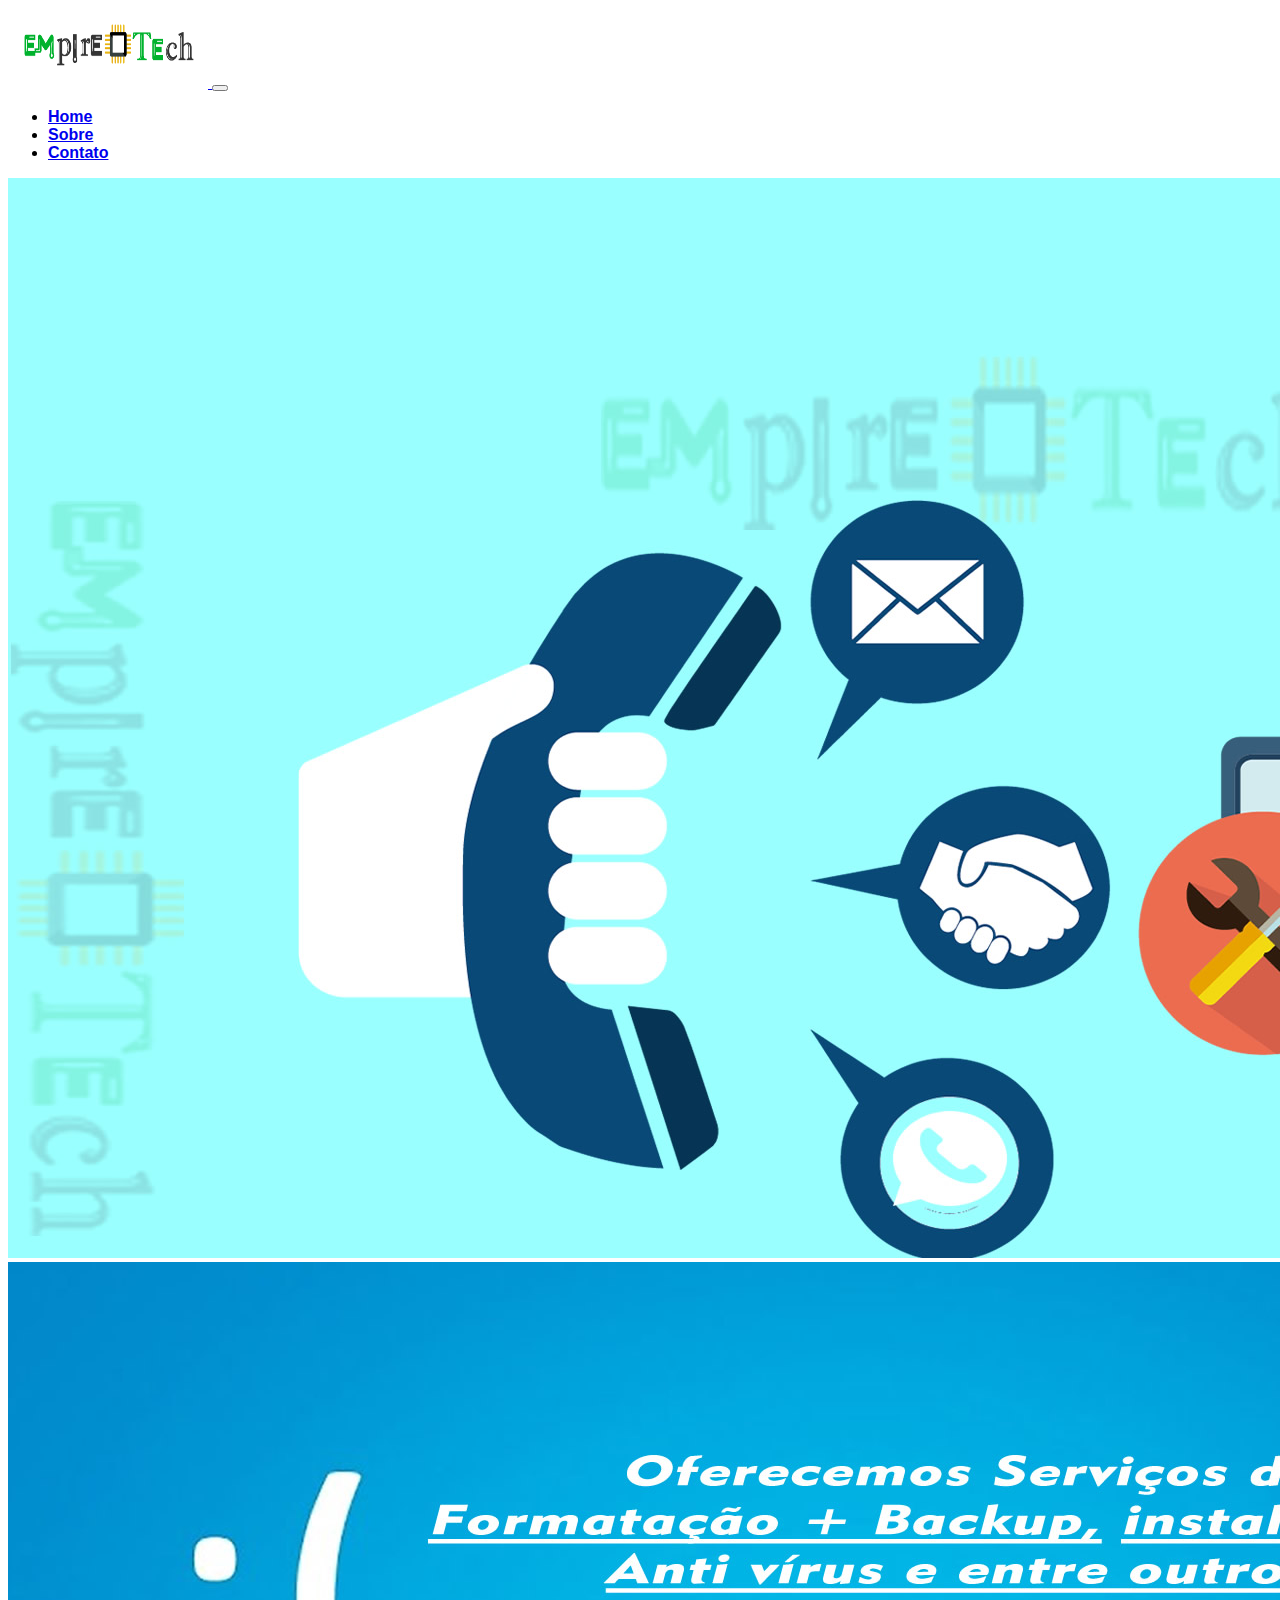
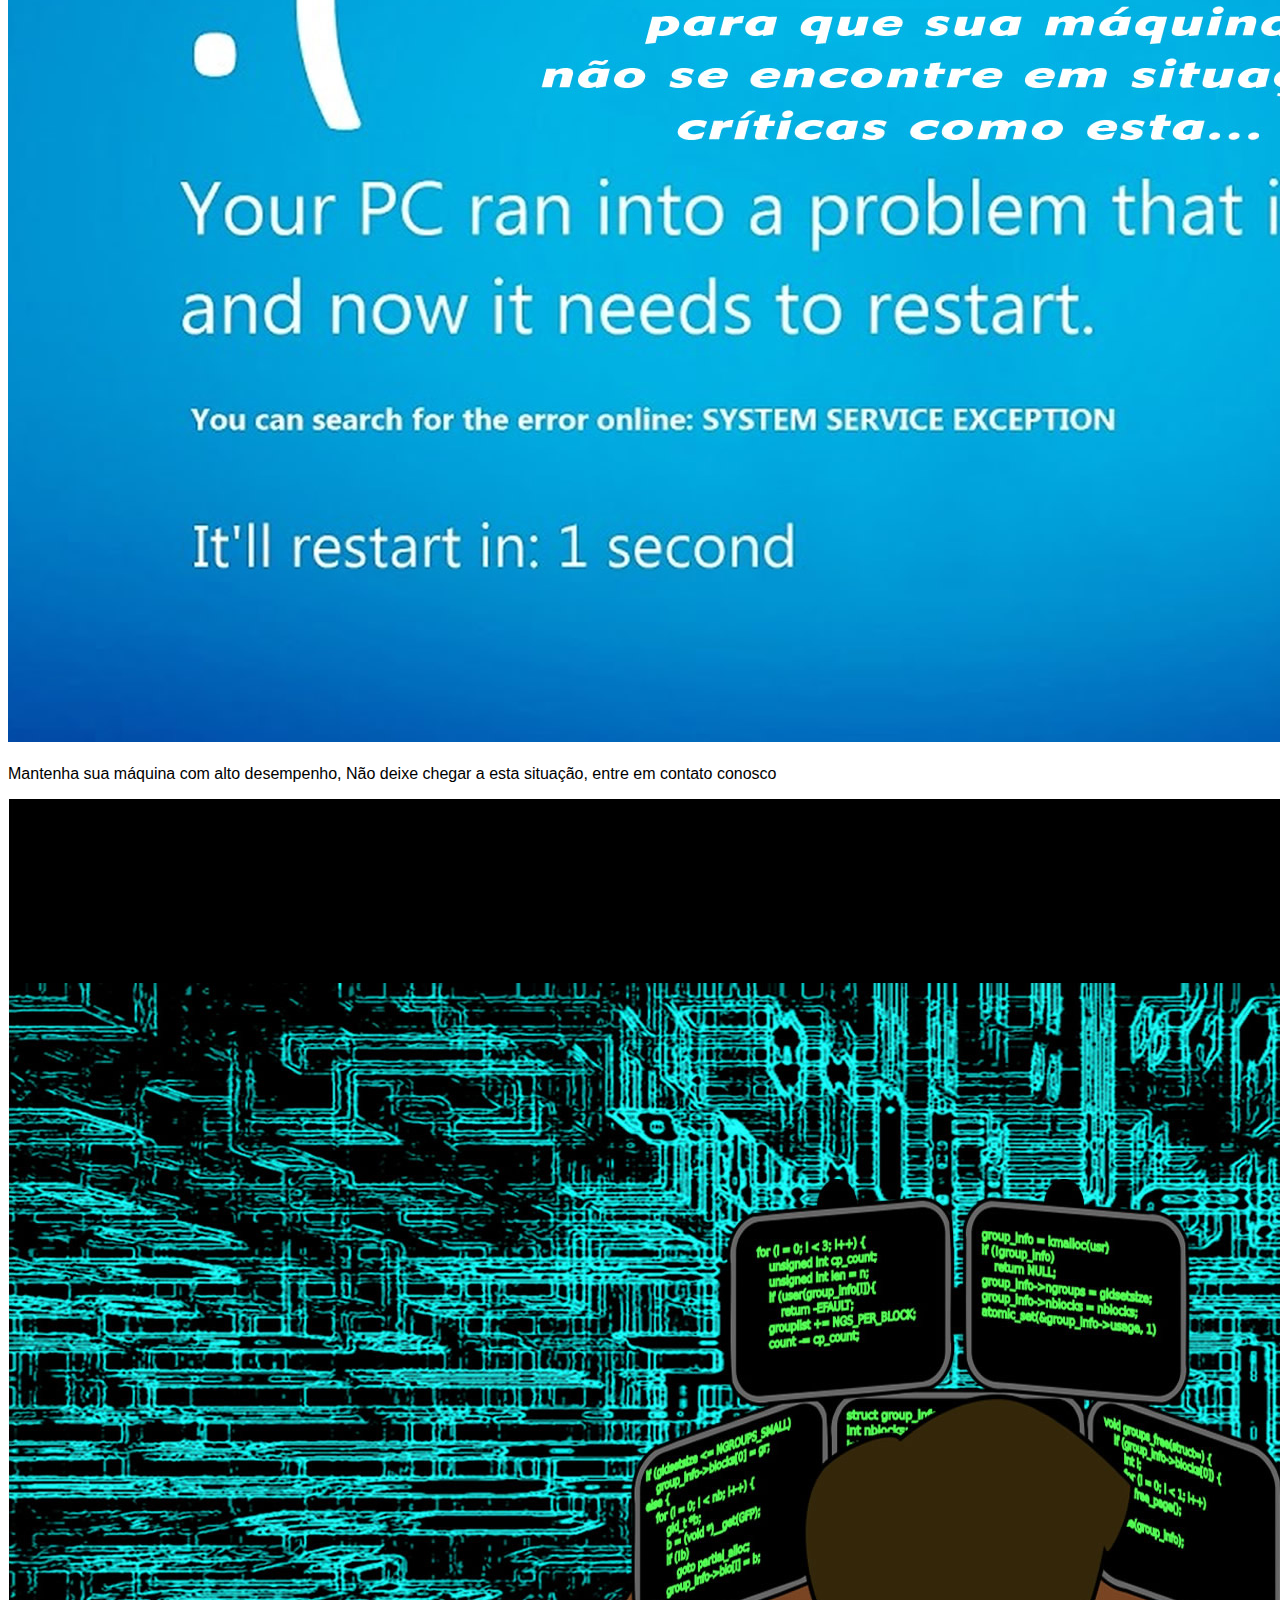
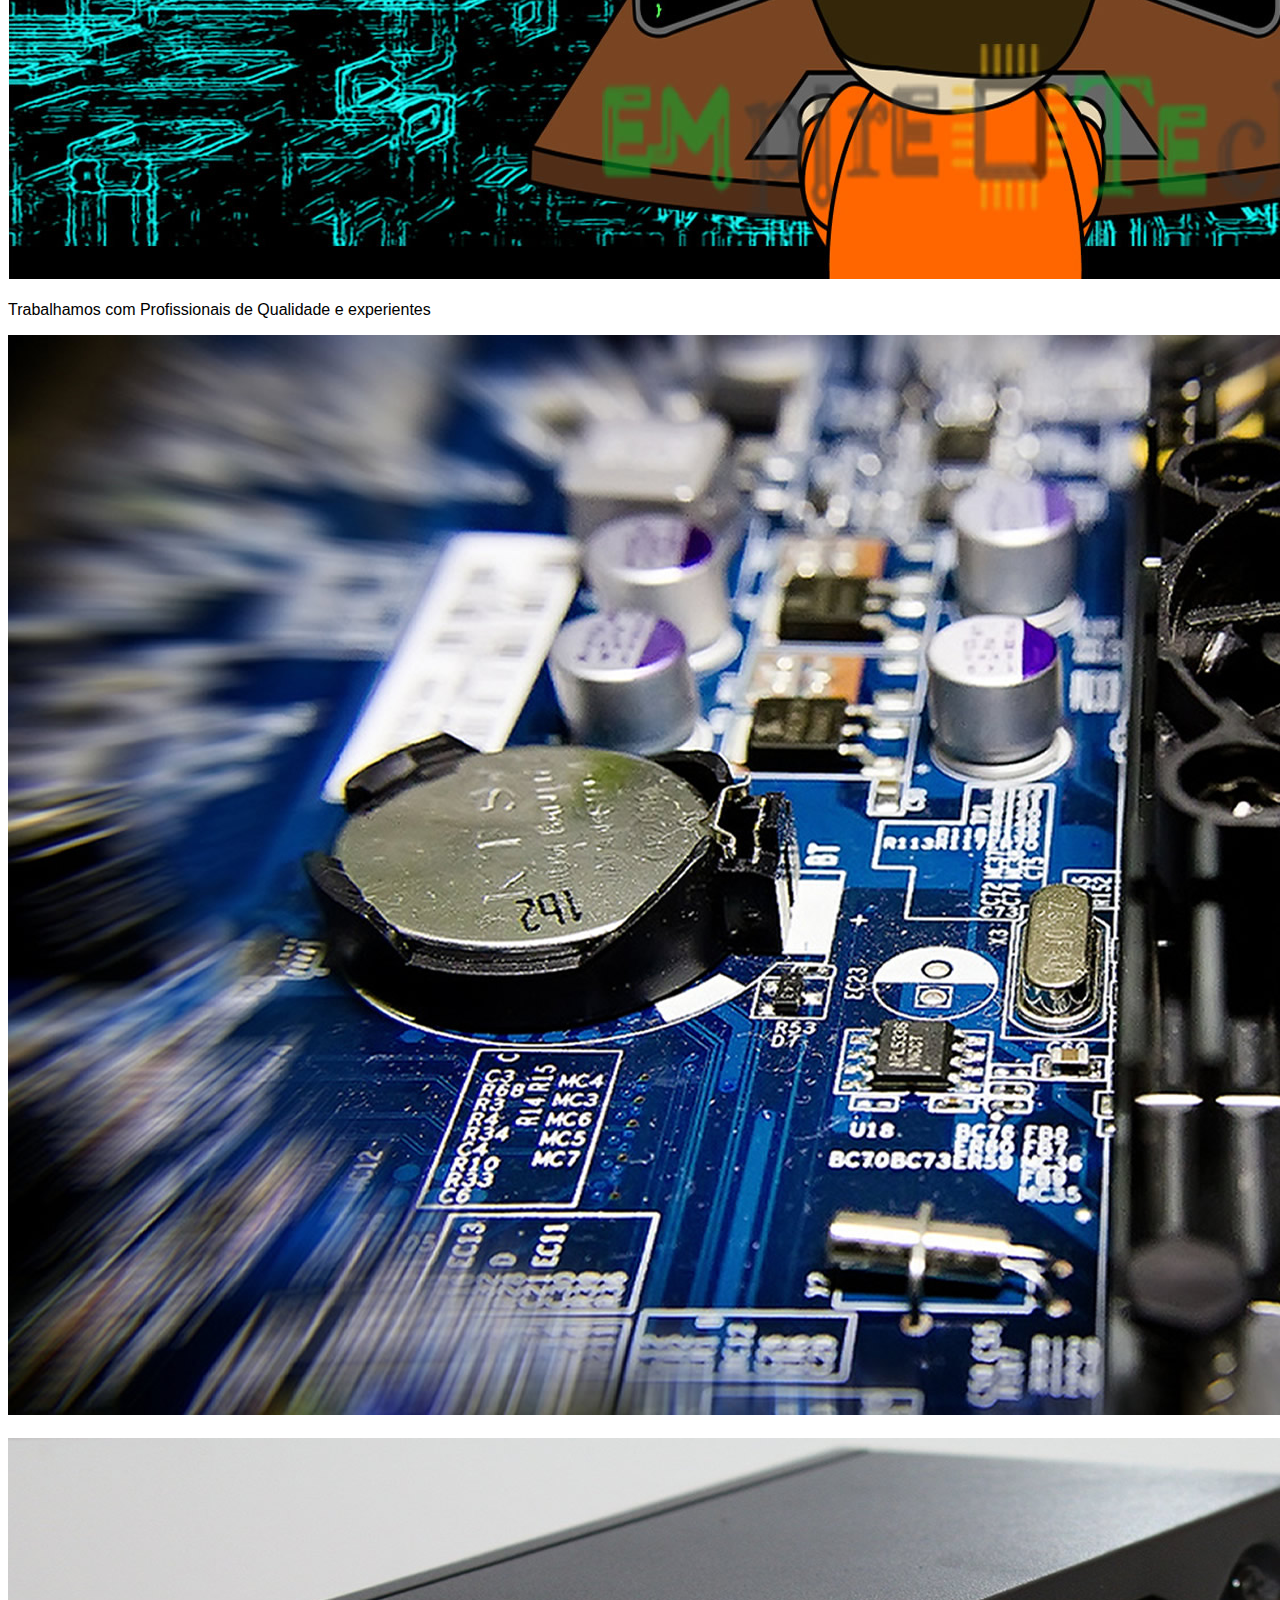
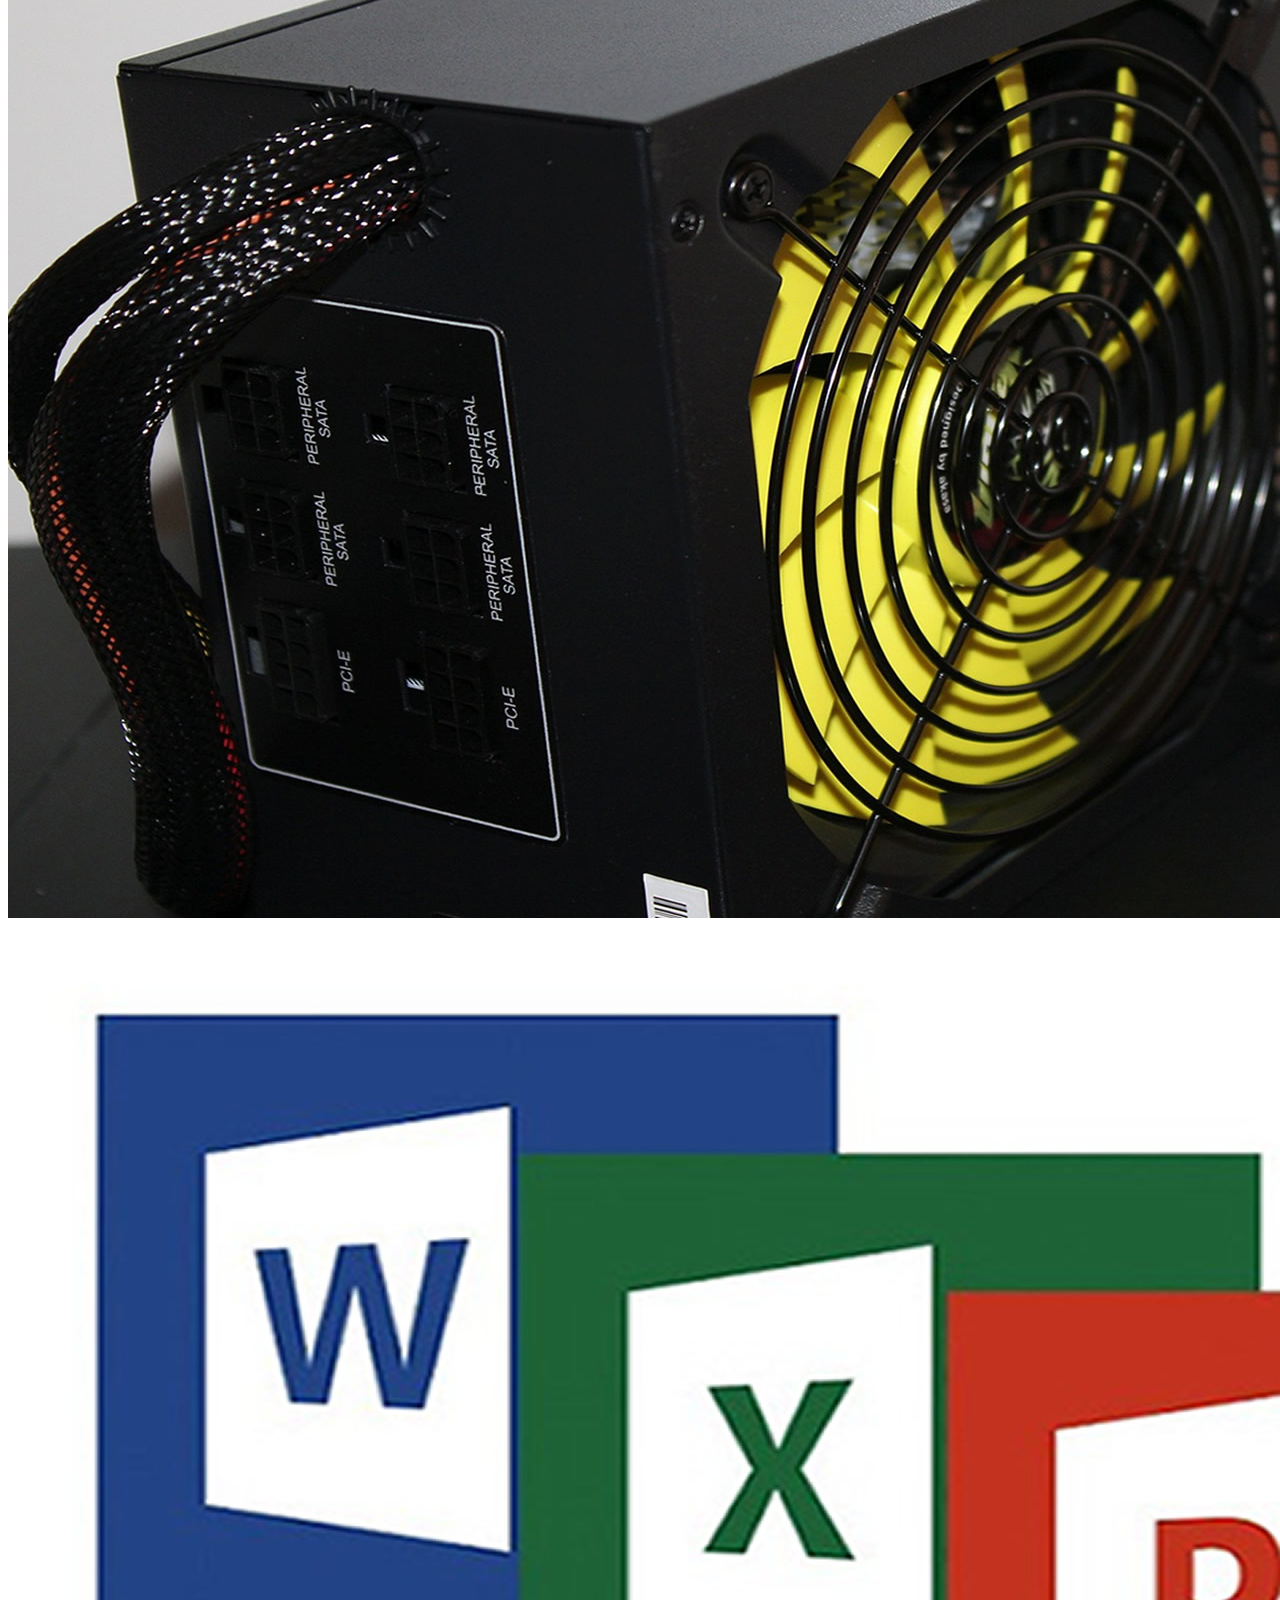
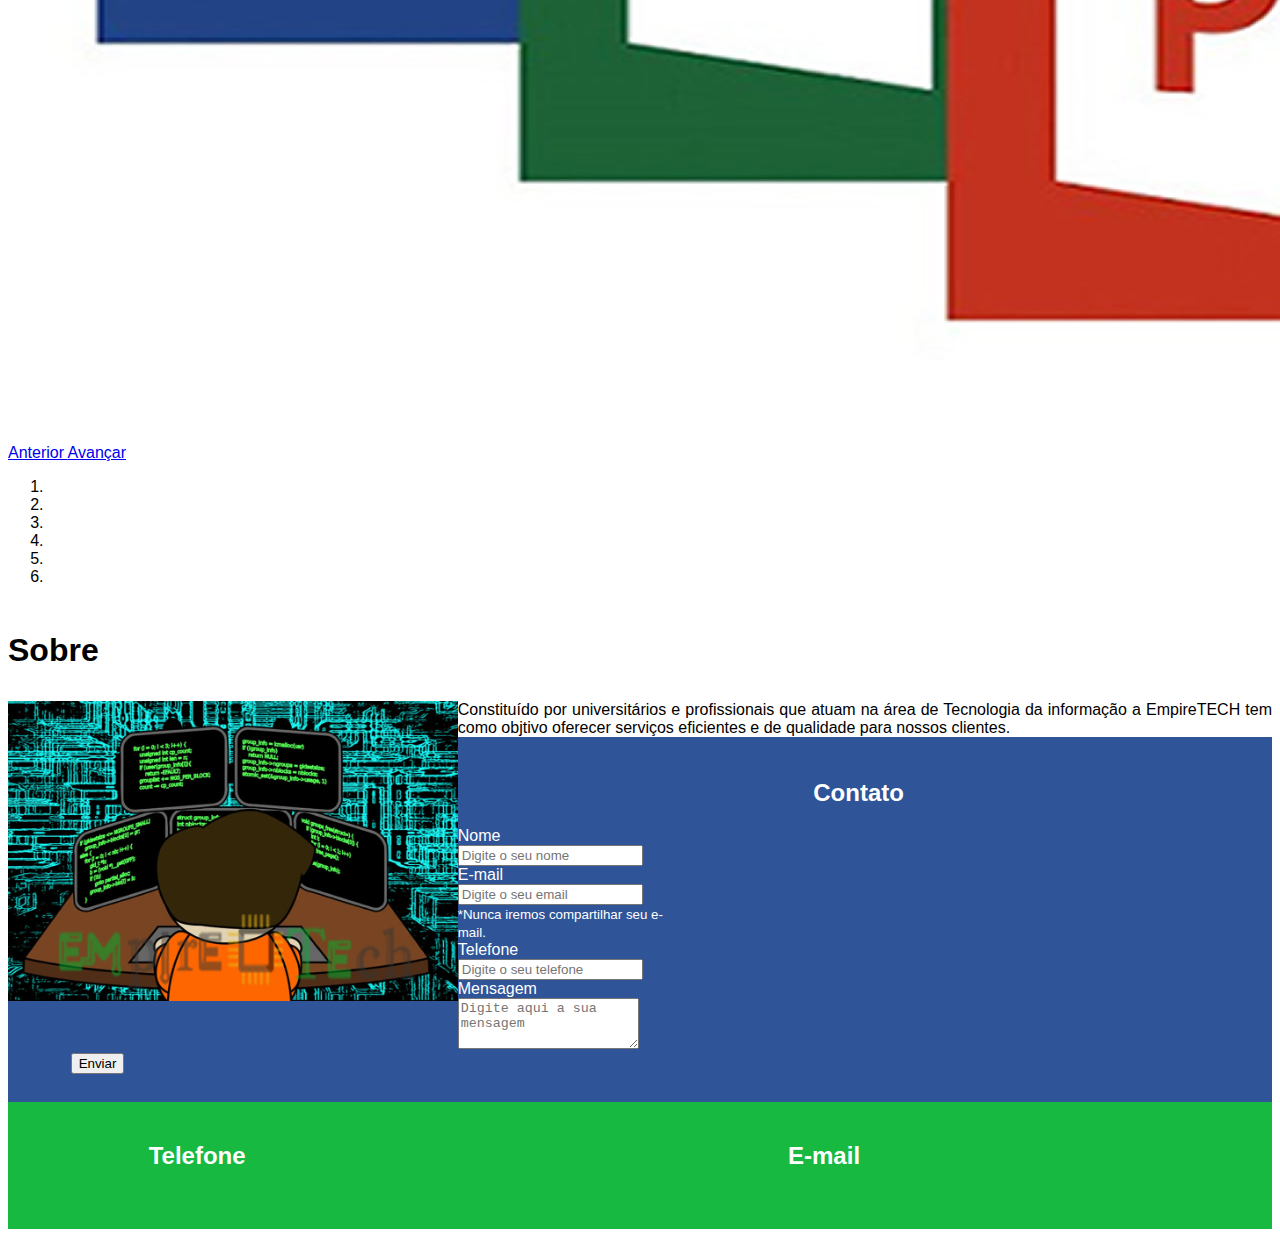
==== index1.html @ 5c29dca4 "Add files via upload" ====
<!DOCTYPE html>
<html lang="pt-br">

<head>
<!--Meta Tags -->
<meta charset="UTF-8">
<meta name="viewport" content="width=device-width, initial-scale=1, shrink-to-fit=no">
<meta http-equiv="X-UA-Compatible" content="ie=edge">
<!-- Imports -->
<link rel="stylesheet" href="https://stackpath.bootstrapcdn.com/bootstrap/4.1.3/css/bootstrap.min.css" integrity="sha384-MCw98/SFnGE8fJT3GXwEOngsV7Zt27NXFoaoApmYm81iuXoPkFOJwJ8ERdknLPMO" crossorigin="anonymous">
<link rel="stylesheet" href="css/main.css">
<!-- Título da página -->
<title>Empire-Tech</title>
<link rel="icon" href="img/logo-edit.png" type="image/x-icon"/>
</head>

<body>
<!-- NAVBAR -->
<nav class="navbar fixed-top navbar-expand-lg bg-white" id="nav">
	<div class="container">
		<a class="navbar-brand h1 mb-0" href="#carouselSite">
			<img src="img/logo_transparente_F.png" style="width: 200px; height: 80px;">
		</a>
		<button class="navbar-toggler navbar-light bg-light" type="button" data-toggle="collapse" data-target="#navbarSite" aria-controls="navbarSite" aria-expanded="false" aria-label="Toggle navigation">
			<span class="navbar-toggler-icon"></span>
		</button>

		<div class="collapse navbar-collapse" id="navbarSite">
			<ul class="navbar-nav ml-auto">
				<li class="nav-item">
                     <a class="nav-link  text-success" href="#carouselSite"><b>Home</b></a>
                 </li>
				<li class="nav-item">
                    <a class=" nav-link  text-success" href="#sobreSite"><b>Sobre</b></a>
                </li>
				<li class="nav-item">
					<a class="nav-link text-success" href="#secContato"><b>Contato</b></a>
				</li>
			</ul>
		</div>
	</div>
</nav>

<!-- CARROSSEL IMAGENS -->
<div id="carouselSite" class="carousel slide" data-ride="carousel">
	<div class="carousel-inner">
		<div class="carousel-item active">
			<img src="img/tech-.jpg" class="img-fluid d-block">
		</div>
		<div class="carousel-item">
			<img src="img/merda-desk.jpg" alt="logoAFN" class="img-fluid d-block">
			<div class="carousel-caption d-none d-md-block">
				<h3></h3>
				<p>Mantenha sua máquina com alto desempenho, Não deixe chegar a esta situação, entre em contato conosco</p>
			</div>
		</div>
		<div class="carousel-item">
			<img src="img/tech-2.jpg" alt="logoAFN" class="img-fluid d-block">
			<div class="carousel-caption d-none d-md-block">
				<h3> </h3>
				<p>Trabalhamos com Profissionais de Qualidade e experientes</p>
			</div>
		</div>
		<div class="carousel-item">
			<img src="img/bios-teste.jpg" alt="logoAFN" class="img-fluid d-block">
			<div class="carousel-caption d-none d-md-block">
				<h3> </h3>
				<p></p>
			</div>
		</div>
		<div class="carousel-item">
			<img src="img/fonte-teste.jpg" alt="logoAFN" class="img-fluid d-block">
			<div class="carousel-caption d-none d-md-block">		
				<h3> </h3>
				<p></p>
			</div>
		</div>
		<div class="carousel-item">
			<img src="img/office-teste.jpg" alt="logoAFN" class="img-fluid d-block">
			<div class="carousel-caption d-none d-md-block">		
				<h3> </h3>
				<p></p>
			</div>
		</div>
	</div>
<!-- CARROSSEL BOTÕES DE CONTROLE -->
	<a class="carousel-control-prev" href="#carouselSite" role="button" data-slide="prev">
		<span class="carousel-control-prev-icon"></span>
		<span class="sr-only">Anterior</span>
	</a>
	<a class="carousel-control-next" href="#carouselSite" role="button" data-slide="next">
		<span class="carousel-control-next-icon"></span>
		<span class="sr-only">Avançar</span>
	</a>
<!-- CARROSSEL INDICADORES-->
	<ol class="carousel-indicators">
		<li data-target="carouselSite" data-slide-to="0" class="active"></li>
		<li data-target="carouselSite" data-slide-to="1"></li>
		<li data-target="carouselSite" data-slide-to="2"></li>
		<li data-target="carouselSite" data-slide-to="3"></li>
		<li data-target="carouselSite" data-slide-to="4"></li>
		<li data-target="carouselSite" data-slide-to="5"></li>
	</ol>
</div>

<!-- SECTION SOBRE -->
<section id="sobreSite">
    <div class="container">
        <h2 class="py-4 text-center textbold cortexto">Sobre</h2>
        <div class="row">
            <div class="col-md-6">
                <img src="img/sobre.jpg" alt="sobre1" align="left" style="height: 300px; max-width: 100%;">
            </div>
            <div class="col-md-6 txt" align="right">
                <span class="cortexto recuo lead">Constituído por universitários e profissionais que atuam na área de Tecnologia da informação a EmpireTECH tem como objtivo oferecer serviços eficientes e de qualidade para nossos clientes.</span>
            </div>
        </div>
    </div>
</section>

<!-- SECTION CONTATO -->
<section id="secContato">
    <h2 class="contact-title" align="center">Contato</h2>
    <form class="formContato" data-toggle="validator" role="form" id="myForm" name="myForm" method="POST" action="./email.php">
        <div class="form-group">
            <label for="inputName" class="control-label">Nome</label>
            <input type="text" class="form-control" id="inputName" name="nome" placeholder="Digite o seu nome" required>
            <div class="help-block with-errors"></div>
        </div>
        <div class="form-group">
            <label for="inputEmail" class="control-label">E-mail</label>
            <input type="email" class="form-control" id="inputEmail" name="email" aria-describedby="emailHelp" placeholder="Digite o seu email" data-error="Digite um e-mail válido." required>

            <small id="emailHelp" class="form-text text-muted">*Nunca iremos compartilhar seu e-mail.</small>
            <div class="help-block with-errors"></div>
        </div>
        <div class="form-group">
            <label for="inputFone" class="control-label">Telefone</label>
            <input type="tel" class="form-control" id="inputFone" name="telefone" placeholder="Digite o seu telefone" pattern="\([0-9]{2}\) [0-9]{4,6}-[0-9]{3,4}$" required onkeyup="mascara(this, mtel);">
            <div class="help-block with-errors"></div>
        </div>
        <div class="form-group">
            <label for="Textarea1">Mensagem</label>
            <textarea class="form-control" id="Textarea1" name="msg" rows="3" placeholder="Digite aqui a sua mensagem"></textarea>
            <div class="help-block with-errors"></div>
        </div>
        <div class="btnContato" id="btnConta">
            <button type="submit" class="btn btn-success" >Enviar</button>
        </div>
    </form>
</section>

    <!-- SECTION RODAPÉ -->  
    <footer id="rodape">
        <div class="flex-container">
            <div class="rodape-footer">
                <h2 class="rodapeTitle">Telefone</h2>
                <p><br>
               </p>
            </div>
            <div class="rodape-footer">
                <h2 class="rodapeTitle"></h2>
                <p><br>
                </p>
            </div>
            <div class="rodape-footer">
                <h2 class="rodapeTitle">E-mail</h2>
                <p></p>
            </div>
            <div class="rodape-footer">
      
            </div>
        </div>
    </footer>

<script src="https://code.jquery.com/jquery-3.3.1.slim.js" integrity="sha256-fNXJFIlca05BIO2Y5zh1xrShK3ME+/lYZ0j+ChxX2DA=" crossorigin="anonymous"></script>
<script src="https://cdnjs.cloudflare.com/ajax/libs/popper.js/1.14.3/umd/popper.min.js" integrity="sha384-ZMP7rVo3mIykV+2+9J3UJ46jBk0WLaUAdn689aCwoqbBJiSnjAK/l8WvCWPIPm49" crossorigin="anonymous"></script>
<script src="https://stackpath.bootstrapcdn.com/bootstrap/4.1.3/js/bootstrap.min.js" integrity="sha384-ChfqqxuZUCnJSK3+MXmPNIyE6ZbWh2IMqE241rYiqJxyMiZ6OW/JmZQ5stwEULTy" crossorigin="anonymous"></script>

</body>

<script type="text/javascript">
	// Select all links with hashes
$('a[href*="#"]')
  // Remove links that don't actually link to anything
  .not('[href="#"]')
  .not('[href="#0"]')
  .click(function(event) {
    // On-page links
    if (
      location.pathname.replace(/^\//, '') == this.pathname.replace(/^\//, '') 
      && 
      location.hostname == this.hostname
    ) {
      // Figure out element to scroll to
      var target = $(this.hash);
      target = target.length ? target : $('[name=' + this.hash.slice(1) + ']');
      // Does a scroll target exist?
      if (target.length) {
        // Only prevent default if animation is actually gonna happen
        event.preventDefault();
        $('html, body').animate({
          scrollTop: target.offset().top
        }, 1000, function() {
          // Callback after animation
          // Must change focus!
          var $target = $(target);
          $target.focus();
          if ($target.is(":focus")) { // Checking if the target was focused
            return false;
          } else {
            $target.attr('tabindex','-1'); // Adding tabindex for elements not focusable
            $target.focus(); // Set focus again
          };
        });
      }
    }
  });
</script>


</html>
---- css/main.css ----
body {
	font-family: 'Quicksand', sans-serif;
}

h2 {
  font-weight: bold;
}

/* NAVBAR RESPONSIVA

.navbar.fixed-top.navbar-expand-lg.navbar-dark{
  background: rgba(255,255,255,0.85);
} */

.navbar-toggler-icon {
    
    border-radius: 4px;
}   

.navbar-toggler .collapsed{
  background:green;
}
.navbar-brand h1 mb-0 img {
	width: 90px;
	height: 80px;
	margin-left: 30px;
	margin-top: 5px;
}

.navbar-dark .navbar-nav .nav-link {
    color: #63d32f;
    font-size: 21px;
    font-weight: lighter;
    letter-spacing: 1px;
		margin: 10px;
    margin-left: 3px;
}

@media(max-width: 767px){
  .navbar.fixed-top.navbar-expand-lg.navbar-dark{
  background: rgb(255,255,255);
  position: fixed;
  }

	.carousel.slide{
		padding-top: 6.5em!important;
	}
}

/* SEÇÃO DE CONTATOS */

.formContato{
  padding-left: 50px;
  padding-bottom: 15px;
}

#secContato{
      background: url(../img/keyboard.jpg) no-repeat fixed center;
      background-color: #2f5498;
      background-size: cover;
      color: #fff;
      padding: 1%;

}

#emailHelp{
      color: #fff!important;
}

.form-group{
      width: 50%;
}

#btnConta{
      align-items: center;
}

.list-unstyled {
      color: yellow;
}
.has-error .control-label{
      color: yellow;
}

.formulario {
      padding-left: 5em;
}

@media(max-width: 990px){
      .form-group{
            width: 100%;
      }

      .formContato{
      padding-left: 5px;
      padding-bottom: 15px;
			padding-right: 5px;
      }

      .btnContato{
      text-align: center;
      }
}

.contact-title {
  padding-top: 10px;
}
/* FIM SEÇÃO DE CONTATOS */

/* SEÇÃO DE RODAPE */

#rodape{
      background-color:#17b940;
      color: #fff;
      padding: 0.4%;
}
.flex-container {
      display: flex;
      flex-direction: row;
      justify-content: space-around;
      text-align: center;
    }
@media(max-width: 786px){
      .flex-container {
            display: flex;
            flex-direction: column;
            text-align: center;
          }

      ul.rsociais-footer{
      list-style: none;
      display: inline-flex;
      padding-top: 15px;
      padding-left: 0px;
}
}

rodape-footer{
  padding: 10px 10px 10px 10px;
}

ul.rsociais-footer{
  list-style: none;
  display: inline-flex;
  padding-top: 30px;
}

.rslogo{
  width: 50px;
  height: 50px;
  padding: 8px 8px 8px 8px;
}

.rodapeTitle{
	padding-top: 15px;
}
/* FIM SEÇÃO DE RODAPE */

/* CARROUSEL */

.carousel-inner {

}

/*
@media(max-width: 786px) {
      .carousel-inner {
            padding-top: 110px;
      }
} */

.conteudo {
  width: 80%;
  background-color: rgba(255,255,255,0.7);
  position: relative;
  top: 98px;
  margin: auto;
}

.conteudo h2 {
  text-align: center;
  font-size: 20px;
  font-weight: bold;
  color: black;
}

/* SEÇÃO SOBRE */

.recuo{
  text-indent:3em;
}

.row.sobre{
  text-align: justify;
  padding-bottom: 45px;
  padding-left: 25px;
  padding-right: 25px;
}

.imgbackground{

background-repeat: no-repeat;
background-size: cover;
}

.cortexto{
      color: black;
}

.textbold{
      font-weight: bold;
}

.py-4.text-center.textbold.cortexto{
  padding-top: 20px !important;
  padding-bottom: 5px !important;
  font-size: 2rem;
}

.col-md-6.txt{
  text-align: justify;
}

@media(max-width: 767px){
  .col-md-6.txt{
    text-align: justify;
    padding-top: 15px;
  }

}
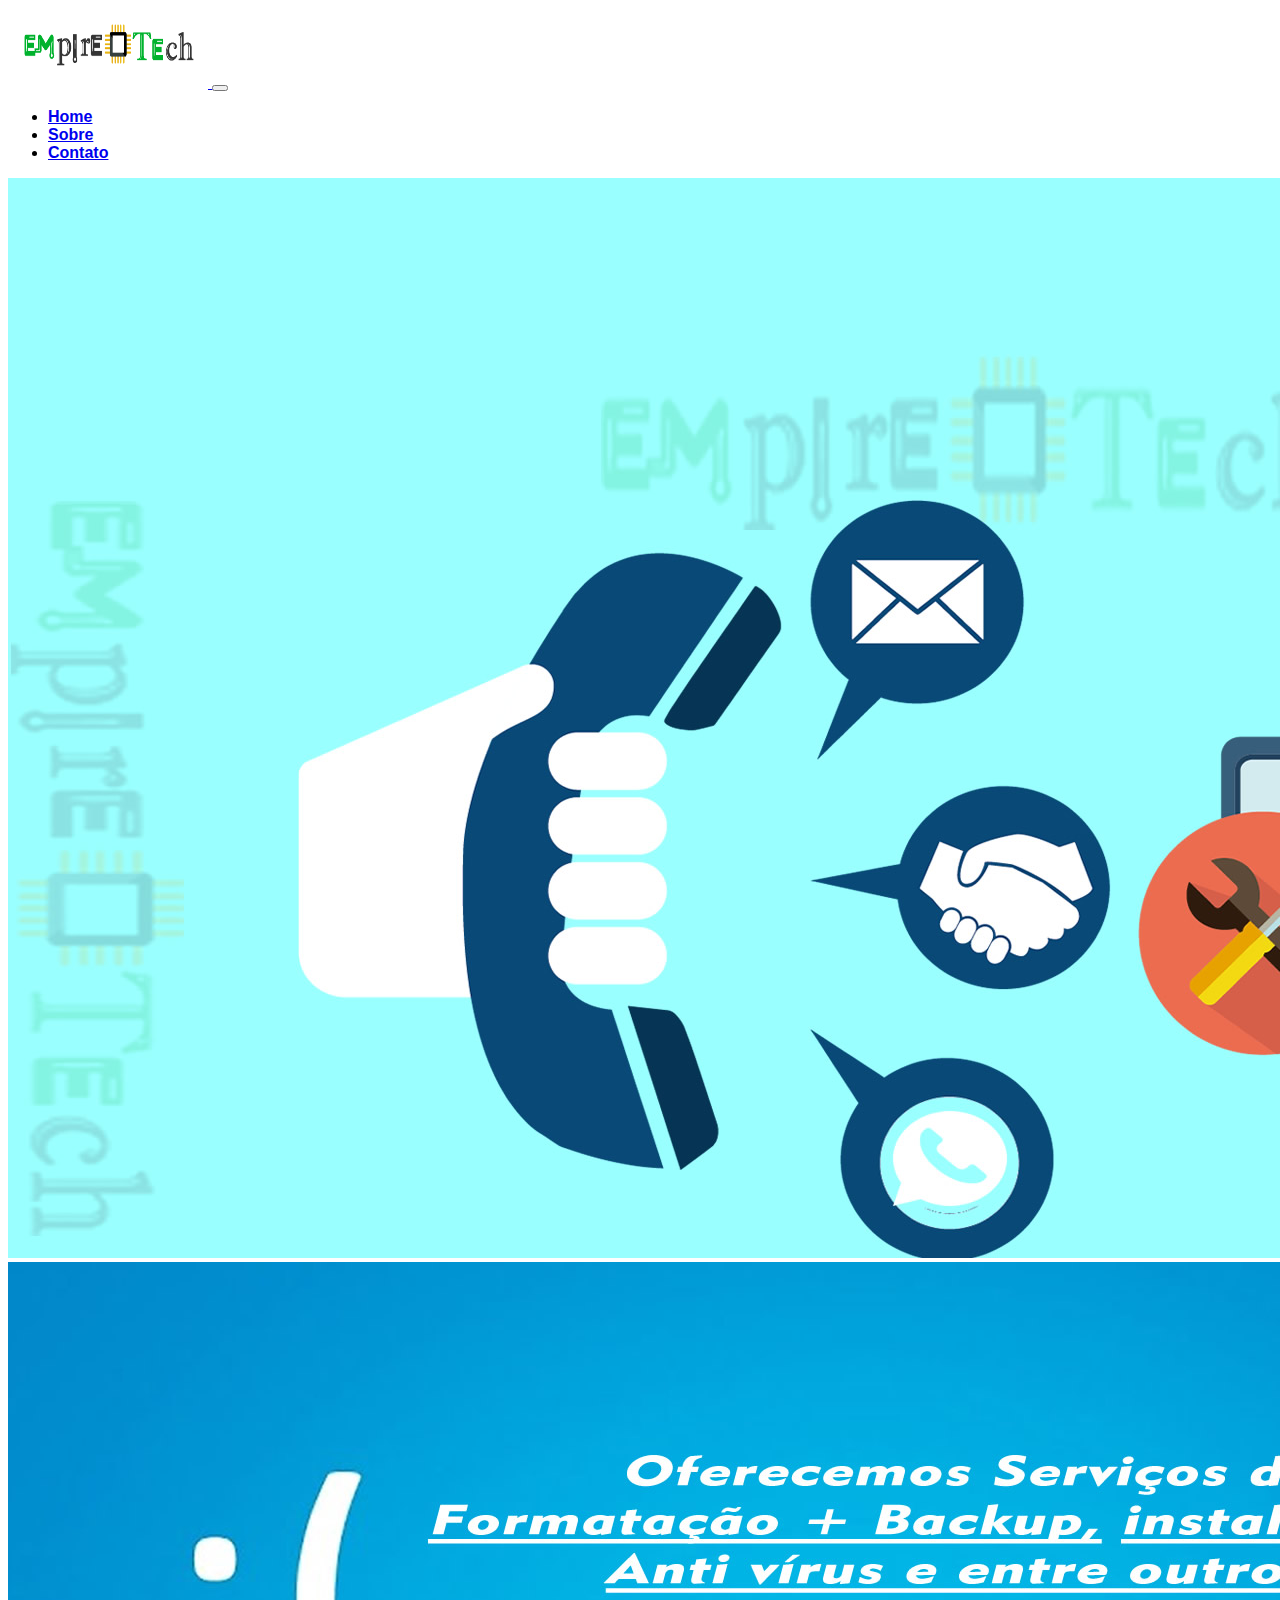
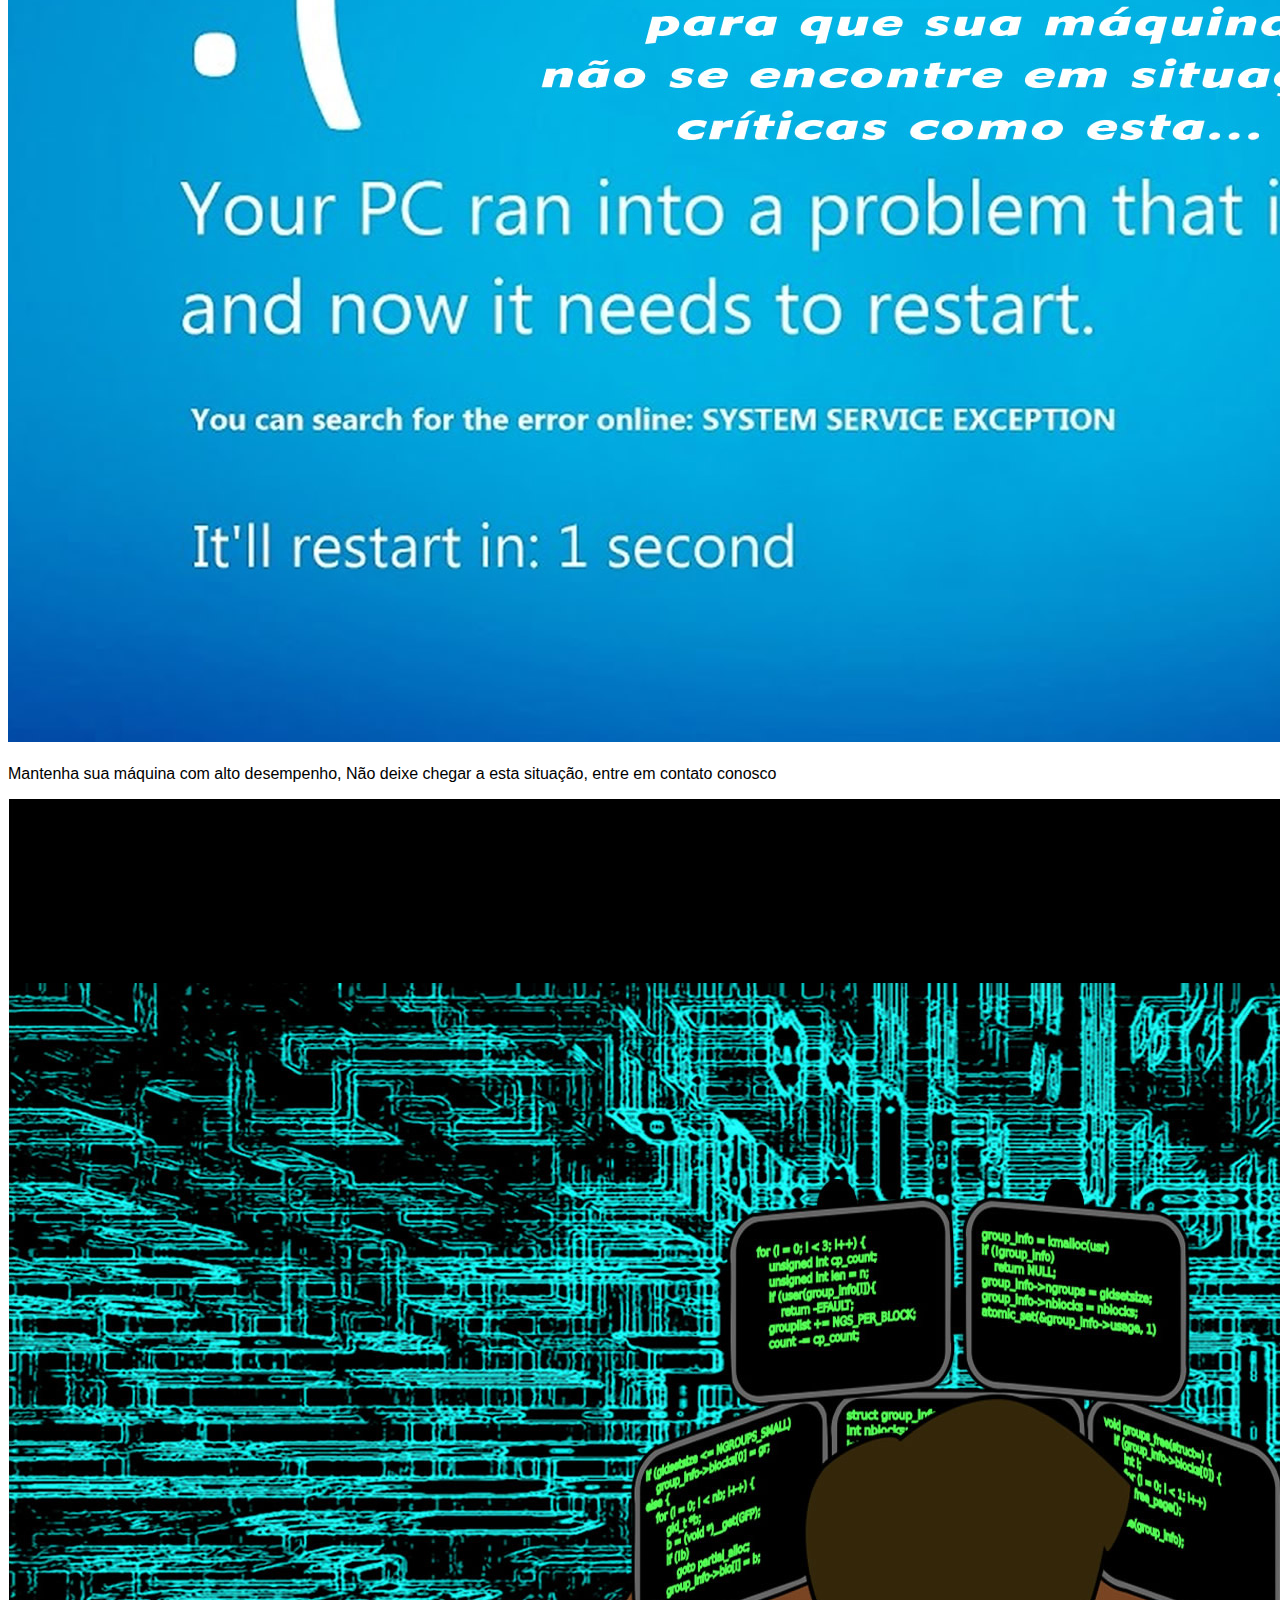
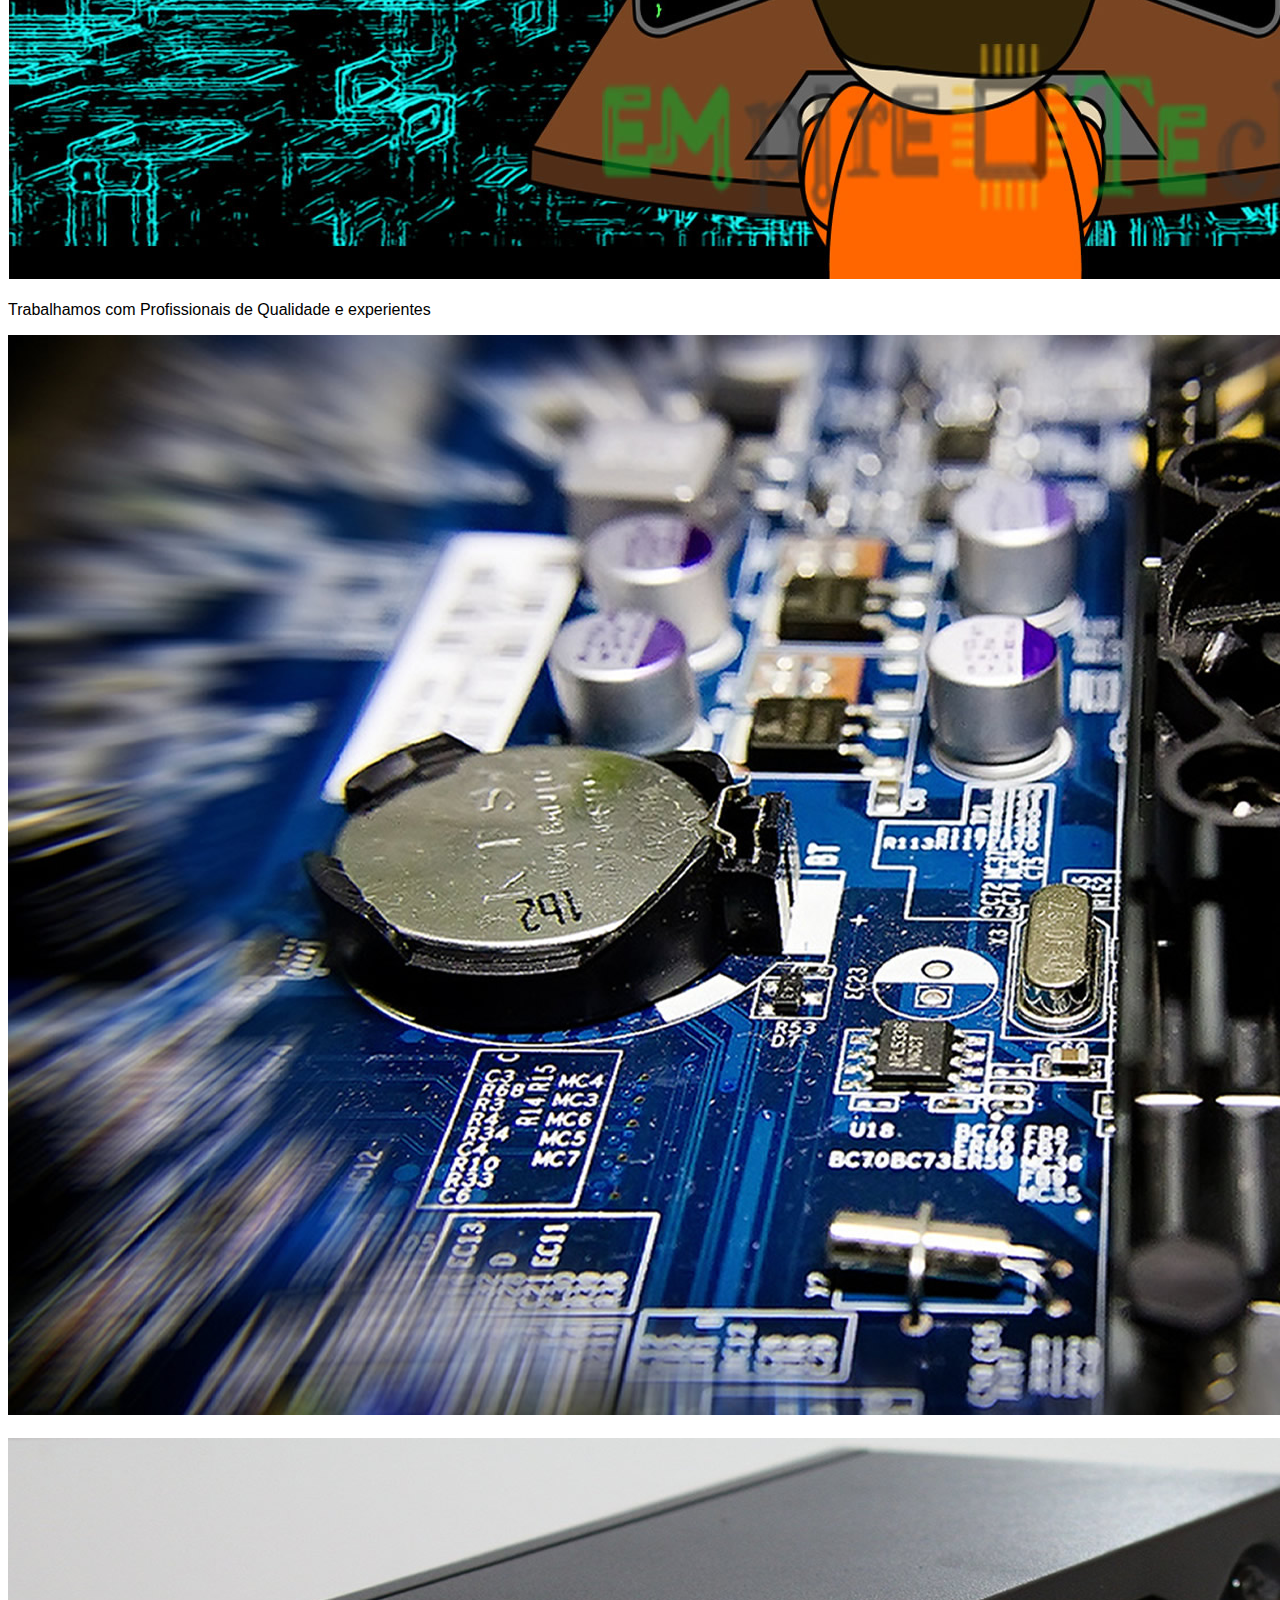
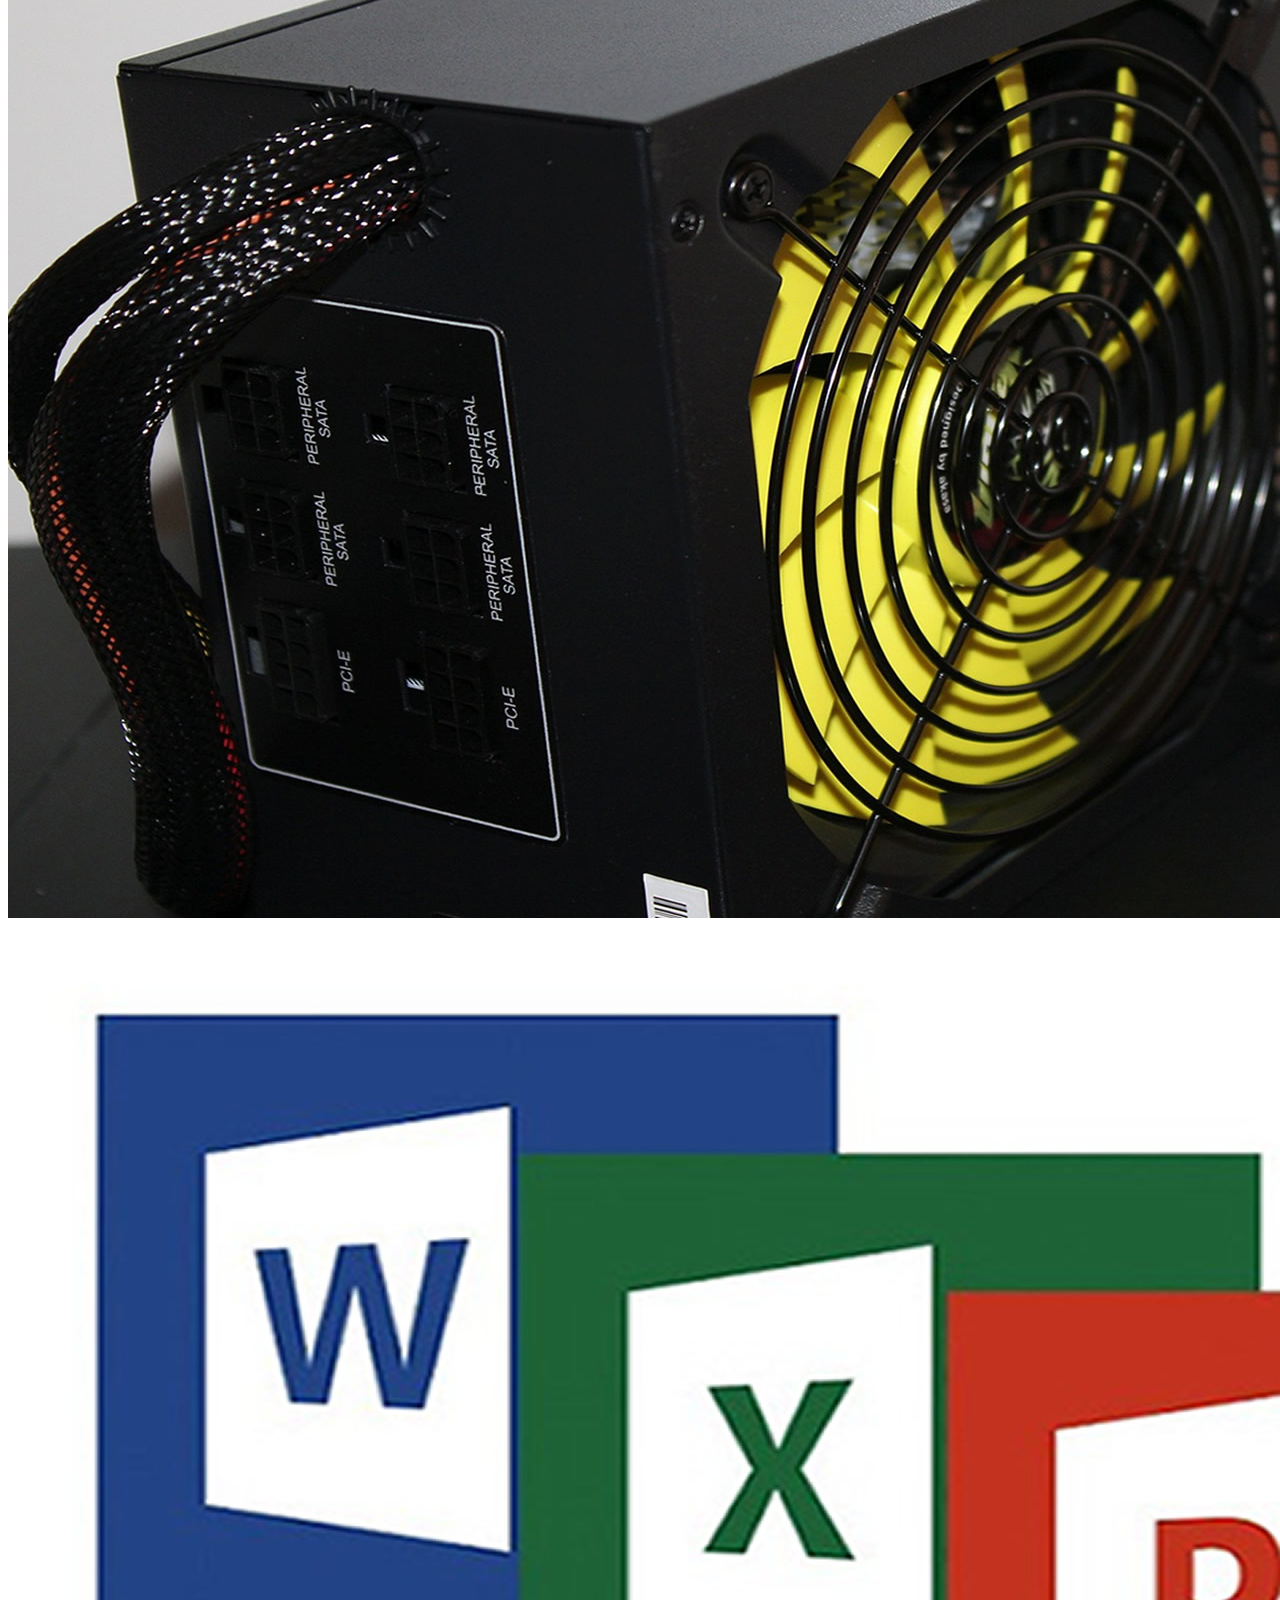
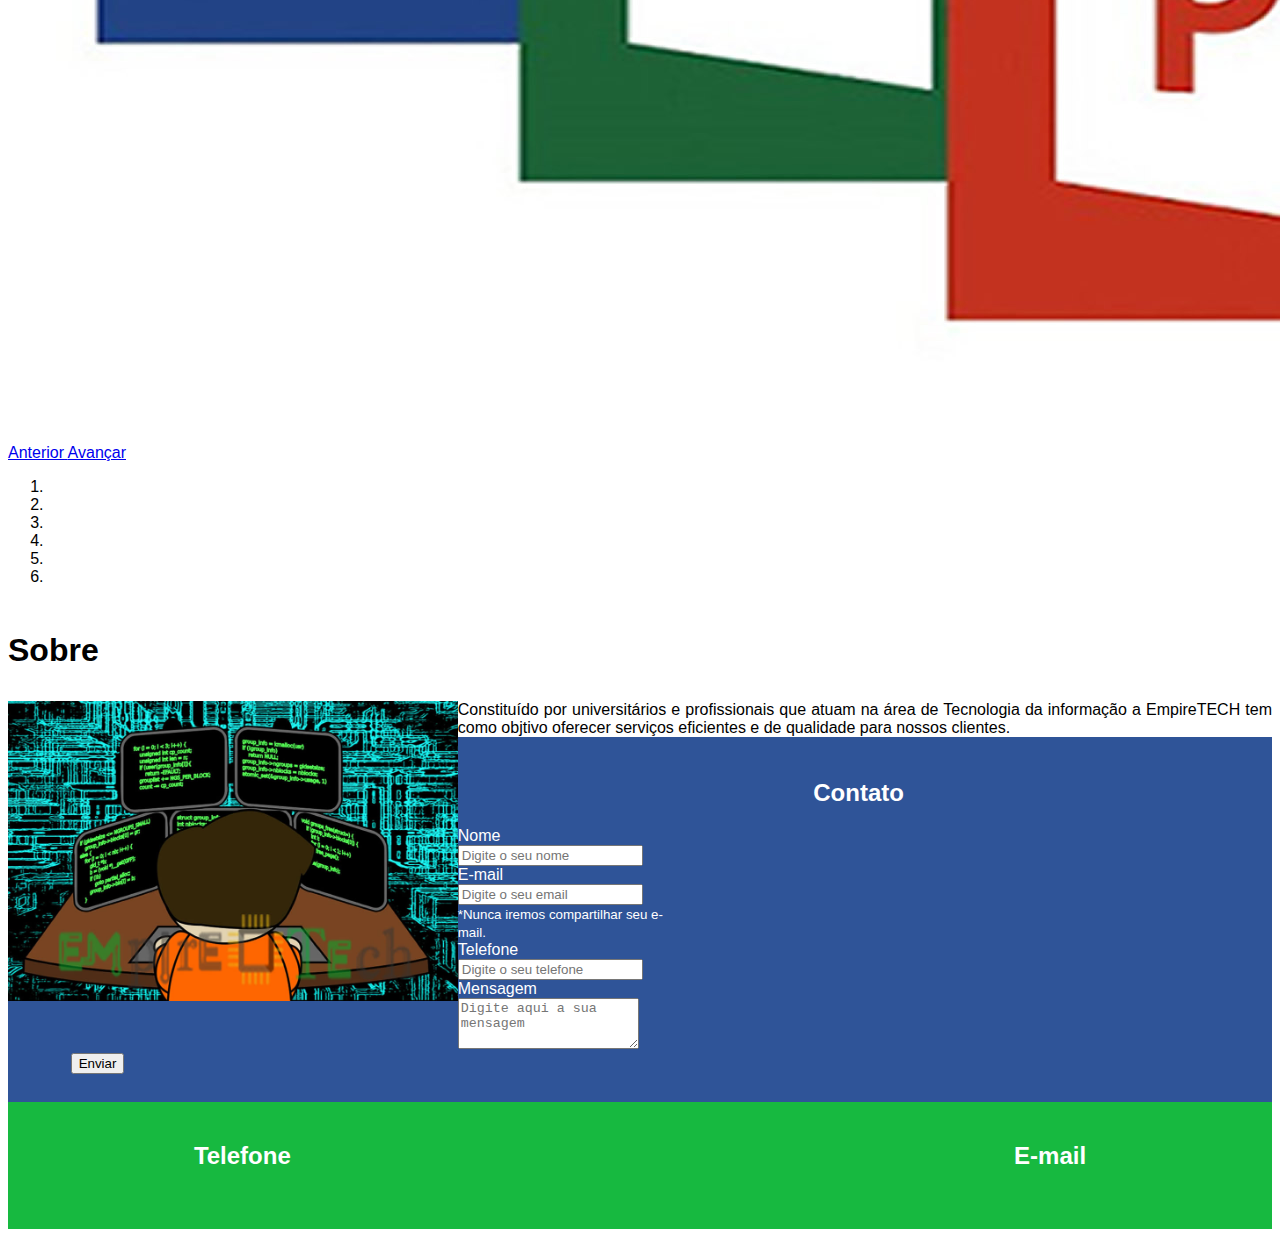
==== commit debe6d50: "Add files via upload" ====
--- a/index1.html
+++ b/index1.html
@@ -48,35 +48,35 @@
 			<img src="img/tech-.jpg" class="img-fluid d-block">
 		</div>
 		<div class="carousel-item">
-			<img src="img/merda-desk.jpg" alt="logoAFN" class="img-fluid d-block">
+			<img src="img/merda-desk.jpg" alt="logo" class="img-fluid d-block">
 			<div class="carousel-caption d-none d-md-block">
 				<h3></h3>
 				<p>Mantenha sua máquina com alto desempenho, Não deixe chegar a esta situação, entre em contato conosco</p>
 			</div>
 		</div>
 		<div class="carousel-item">
-			<img src="img/tech-2.jpg" alt="logoAFN" class="img-fluid d-block">
+			<img src="img/tech-2.jpg" alt="logo" class="img-fluid d-block">
 			<div class="carousel-caption d-none d-md-block">
 				<h3> </h3>
 				<p>Trabalhamos com Profissionais de Qualidade e experientes</p>
 			</div>
 		</div>
 		<div class="carousel-item">
-			<img src="img/bios-teste.jpg" alt="logoAFN" class="img-fluid d-block">
+			<img src="img/bios-teste.jpg" alt="logo" class="img-fluid d-block">
 			<div class="carousel-caption d-none d-md-block">
 				<h3> </h3>
 				<p></p>
 			</div>
 		</div>
 		<div class="carousel-item">
-			<img src="img/fonte-teste.jpg" alt="logoAFN" class="img-fluid d-block">
+			<img src="img/fonte-teste.jpg" alt="logo" class="img-fluid d-block">
 			<div class="carousel-caption d-none d-md-block">		
 				<h3> </h3>
 				<p></p>
 			</div>
 		</div>
 		<div class="carousel-item">
-			<img src="img/office-teste.jpg" alt="logoAFN" class="img-fluid d-block">
+			<img src="img/office-teste.jpg" alt="logo" class="img-fluid d-block">
 			<div class="carousel-caption d-none d-md-block">		
 				<h3> </h3>
 				<p></p>
@@ -166,9 +166,6 @@
             <div class="rodape-footer">
                 <h2 class="rodapeTitle">E-mail</h2>
                 <p></p>
-            </div>
-            <div class="rodape-footer">
-      
             </div>
         </div>
     </footer>
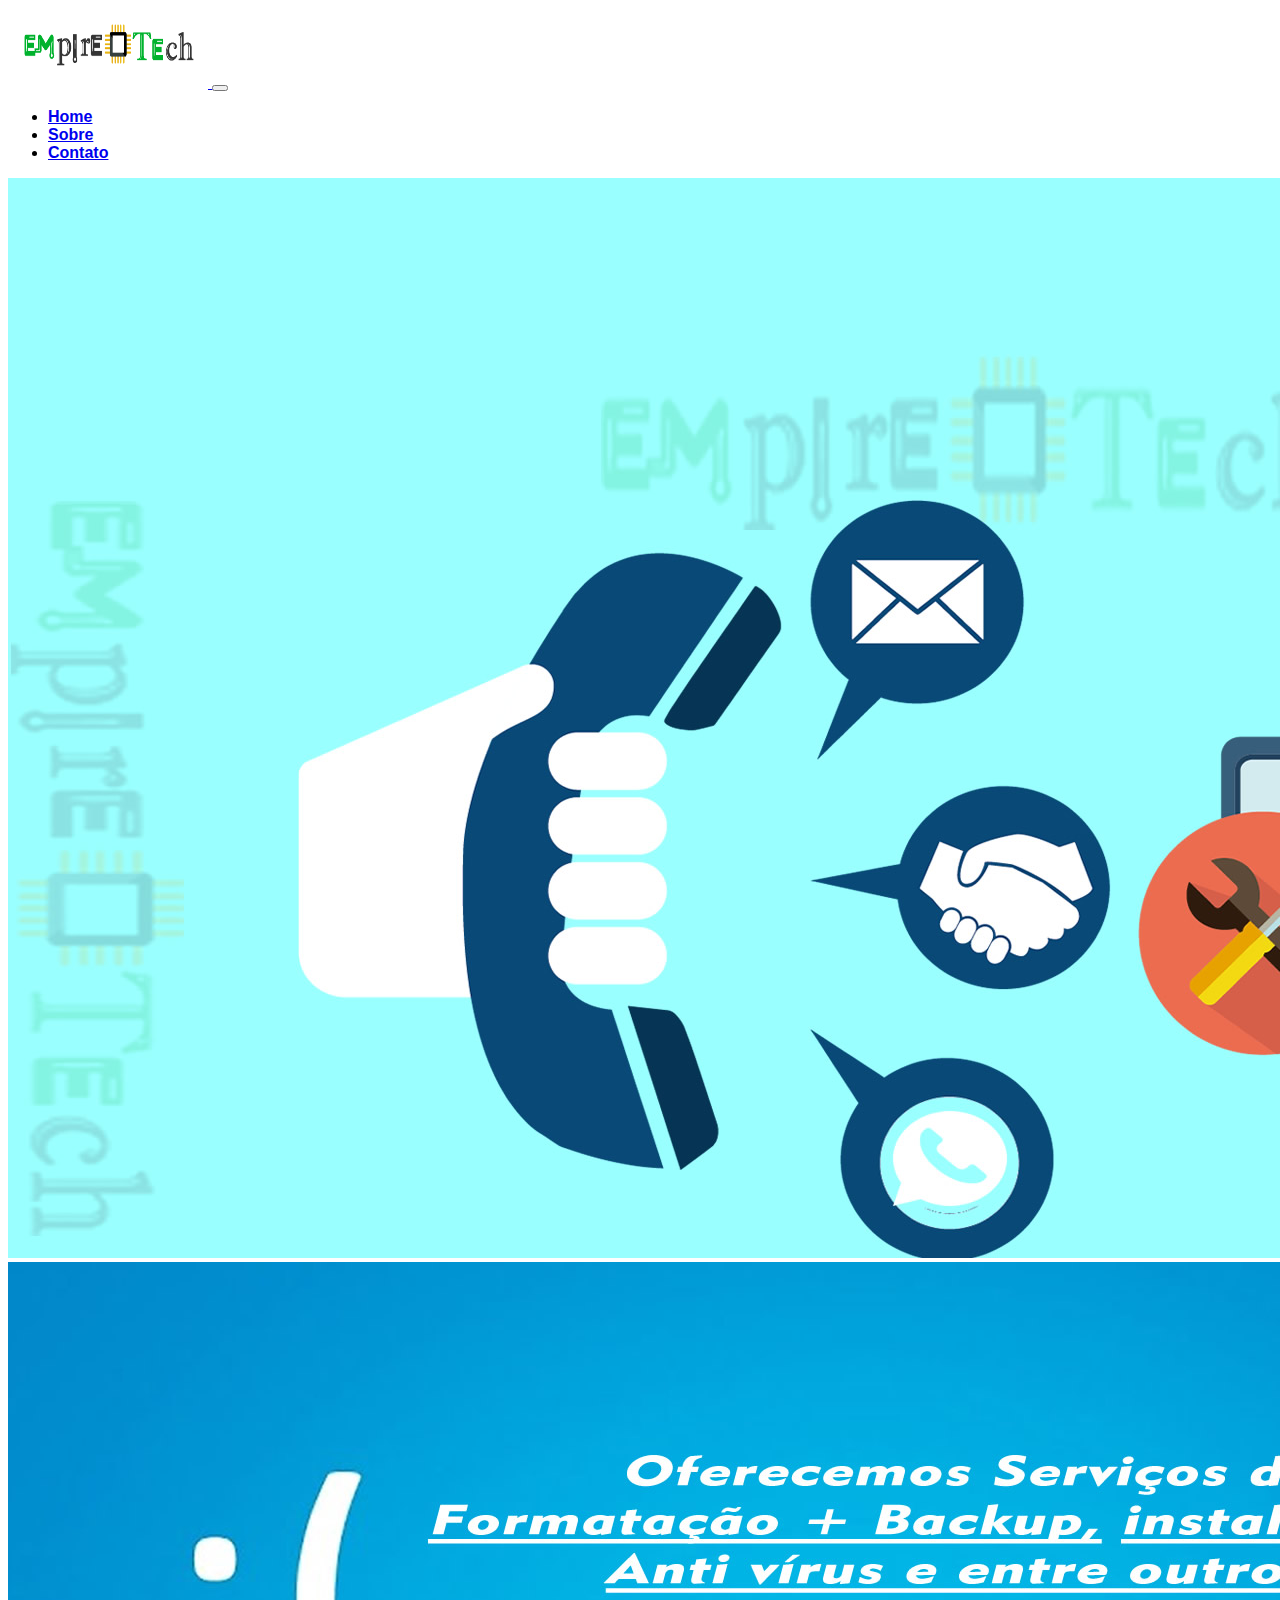
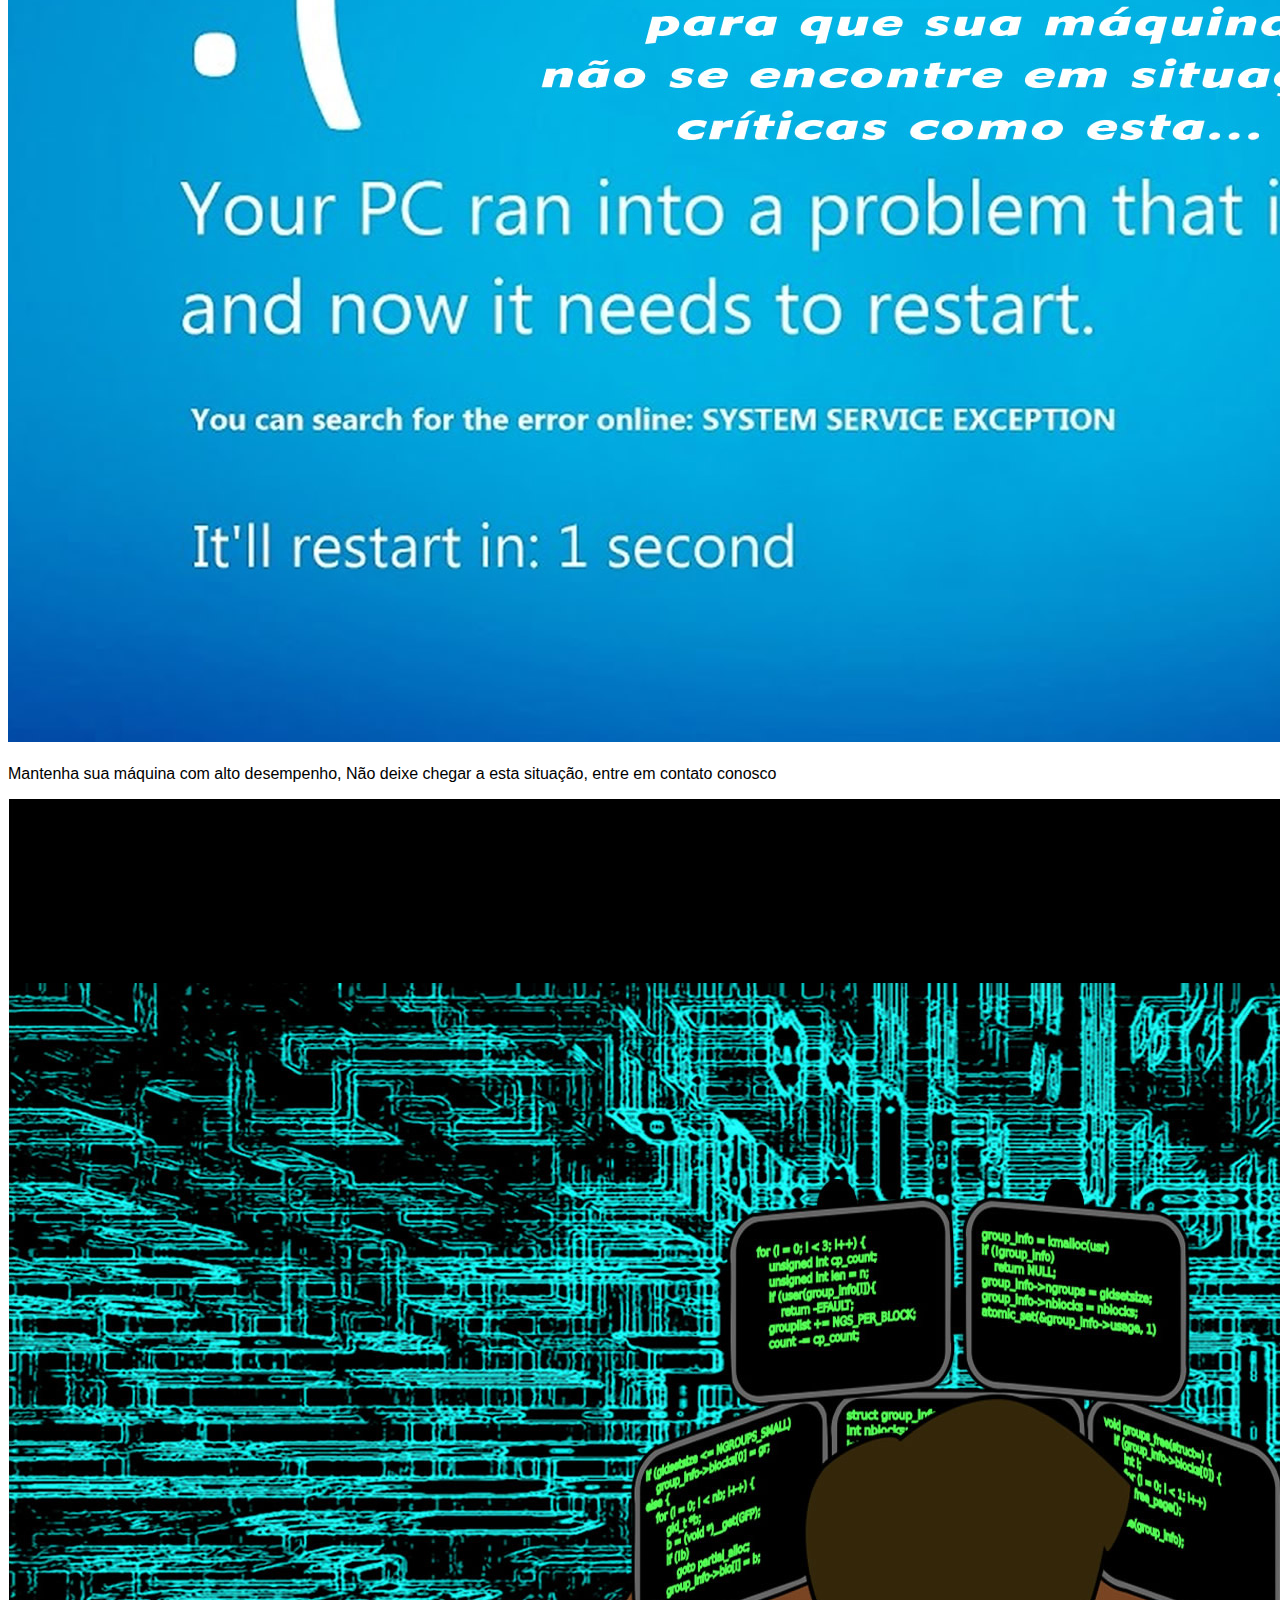
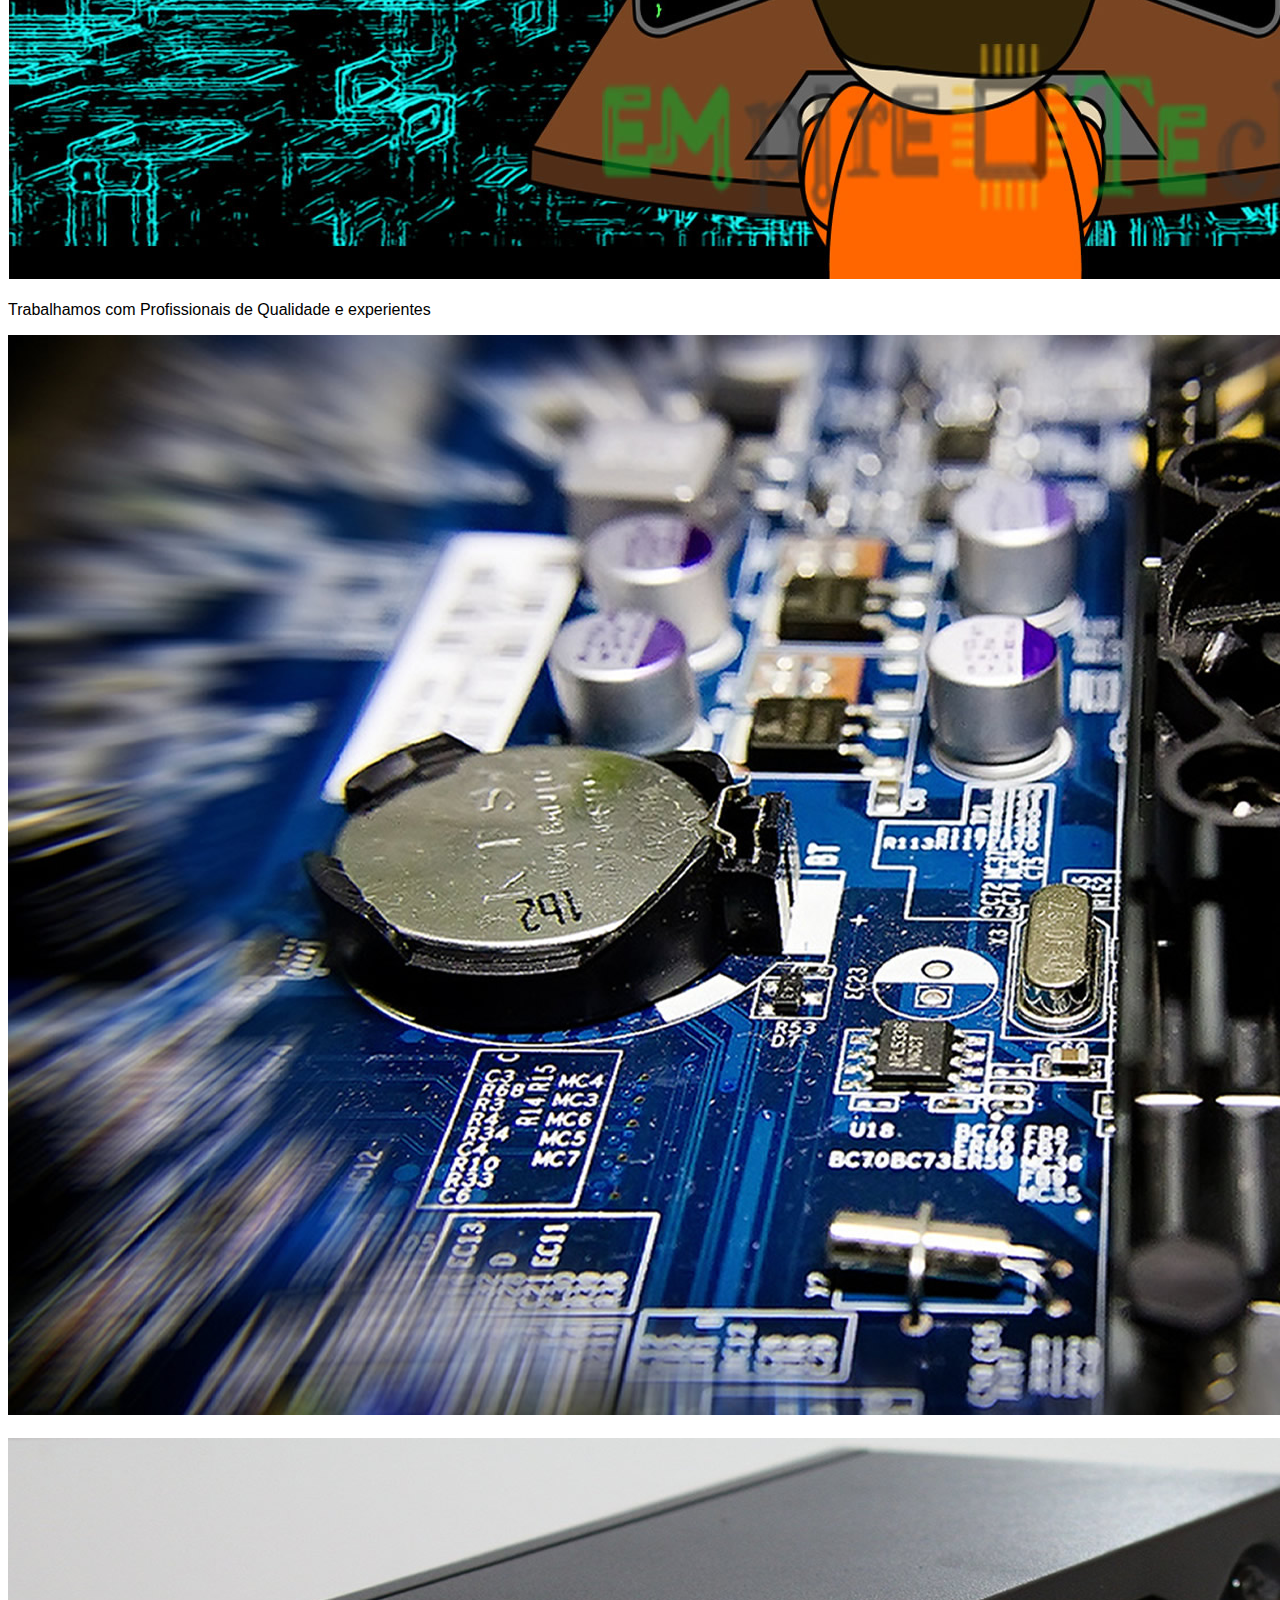
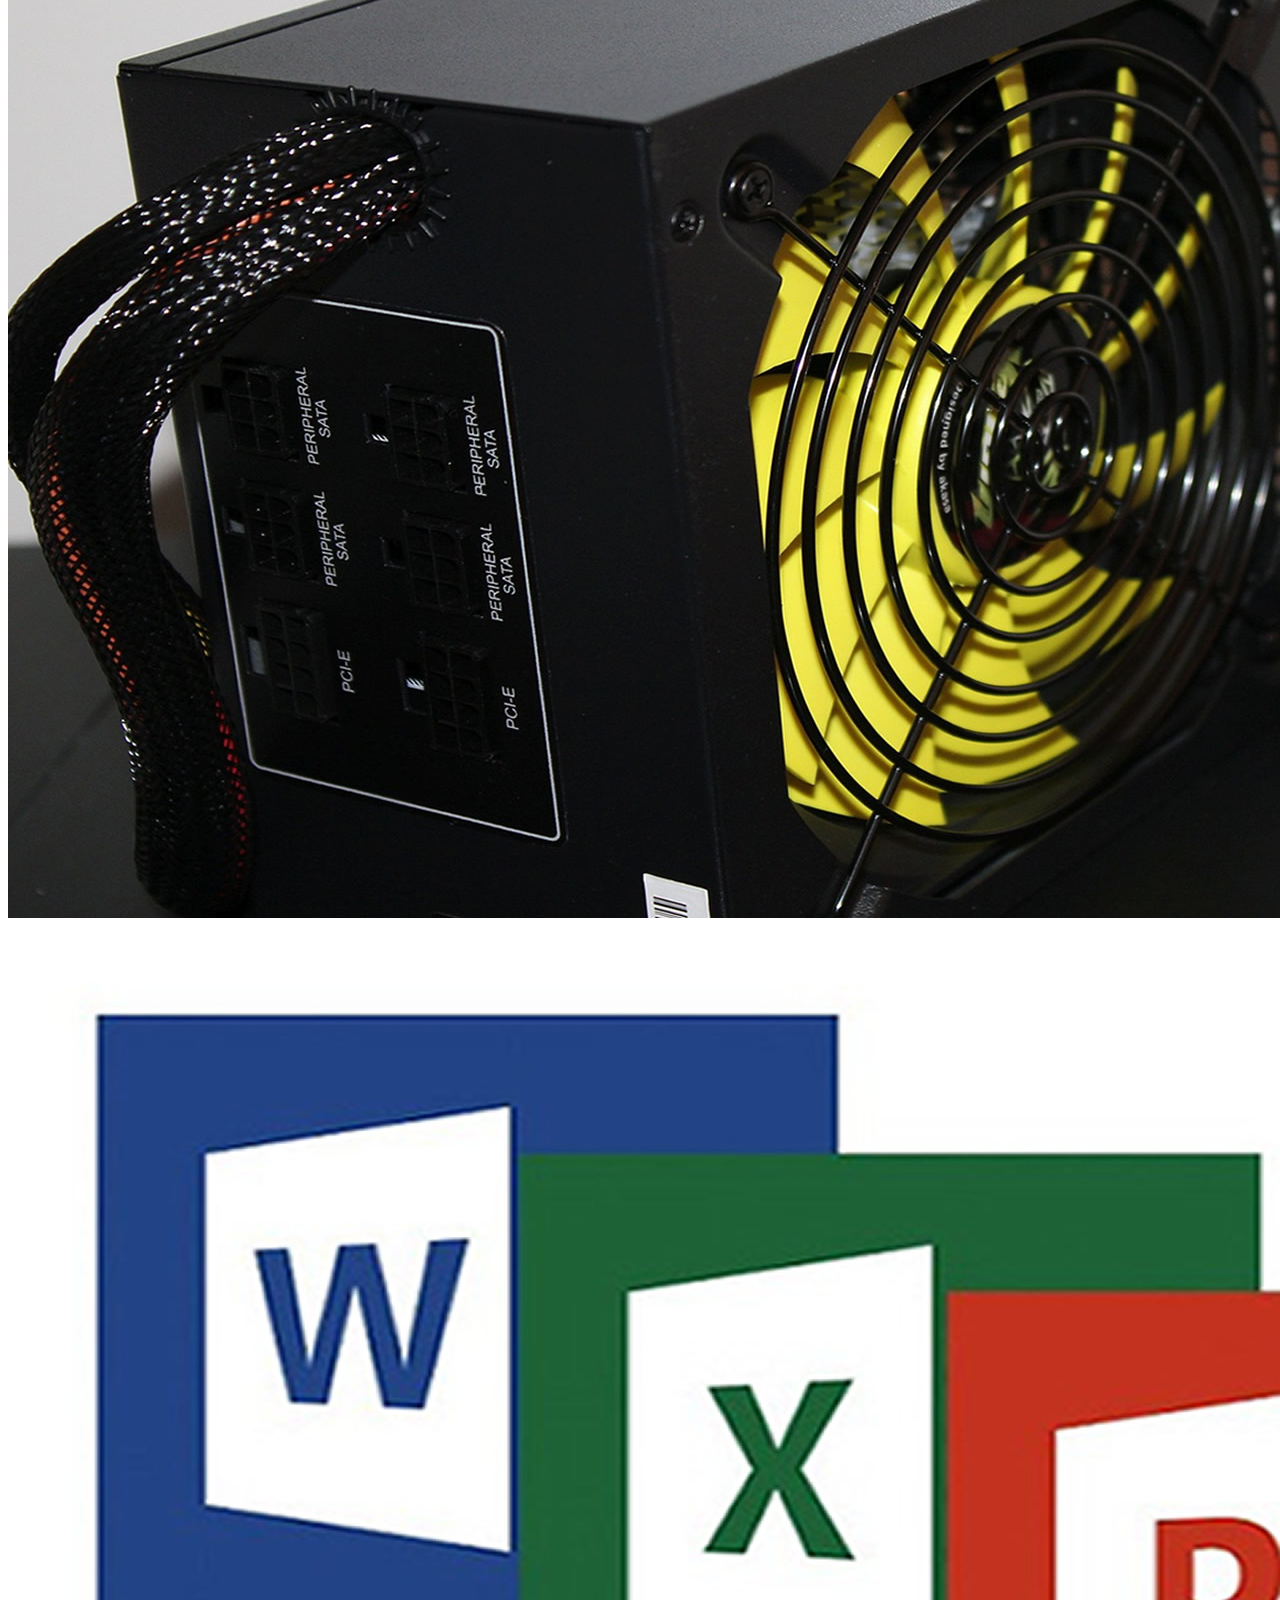
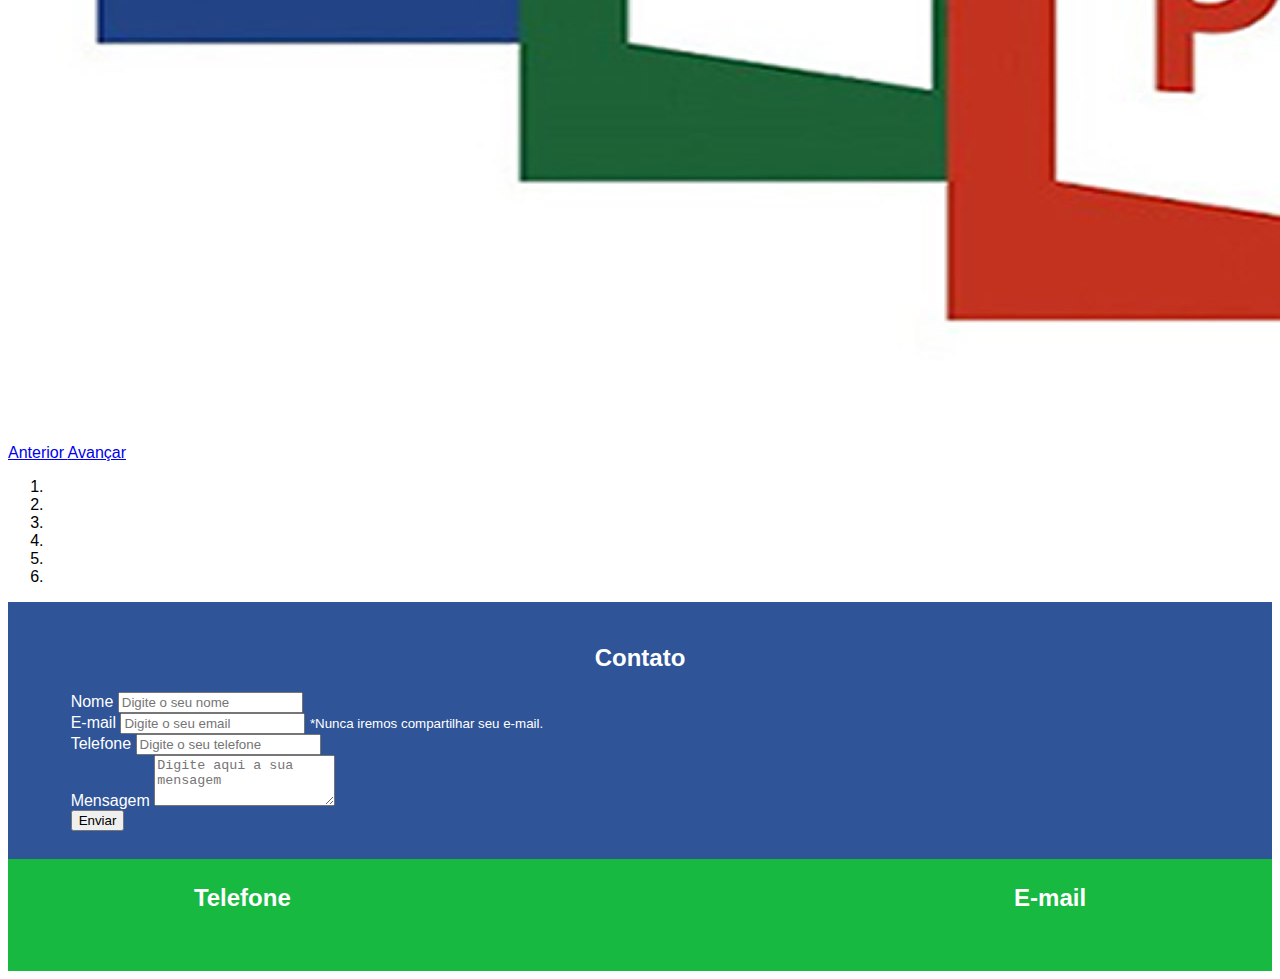
==== commit ac6628da: "Add" ====
--- a/index1.html
+++ b/index1.html
@@ -104,19 +104,7 @@
 </div>
 
 <!-- SECTION SOBRE -->
-<section id="sobreSite">
-    <div class="container">
-        <h2 class="py-4 text-center textbold cortexto">Sobre</h2>
-        <div class="row">
-            <div class="col-md-6">
-                <img src="img/sobre.jpg" alt="sobre1" align="left" style="height: 300px; max-width: 100%;">
-            </div>
-            <div class="col-md-6 txt" align="right">
-                <span class="cortexto recuo lead">Constituído por universitários e profissionais que atuam na área de Tecnologia da informação a EmpireTECH tem como objtivo oferecer serviços eficientes e de qualidade para nossos clientes.</span>
-            </div>
-        </div>
-    </div>
-</section>
+
 
 <!-- SECTION CONTATO -->
 <section id="secContato">
--- a/css/main.css
+++ b/css/main.css
@@ -1,3 +1,7 @@
+html {
+  scroll-behavior: smooth!important;
+}
+
 body {
 	font-family: 'Quicksand', sans-serif;
 }
@@ -151,16 +155,10 @@
   padding: 8px 8px 8px 8px;
 }
 
-.rodapeTitle{
-	padding-top: 15px;
-}
 /* FIM SEÇÃO DE RODAPE */
 
 /* CARROUSEL */
 
-.carousel-inner {
-
-}
 
 /*
 @media(max-width: 786px) {
@@ -220,6 +218,42 @@
 .col-md-6.txt{
   text-align: justify;
 }
+.sobree{
+  padding: 50px;
+
+}
+
+.cards{
+  padding: 30px;
+  width: 100%; 
+  background-color:#F2F2F2; 
+}
+.card-img-top{
+  width: 100;
+
+}
+.titulo{
+  padding: 20px;
+}
+.footer {
+    background-color: #1C1C1C;
+}
+.footer__p--container {
+    text-align: center;
+    color: white;
+    height: 2.5em;
+    display: flex;
+    justify-content: center;
+    align-items: center;
+}
+  
+.footer__p {
+    margin: 0px;
+}
+.footer__linha {
+    background-color:#63d32f;
+    height: 4px;
+}
 
 @media(max-width: 767px){
   .col-md-6.txt{
